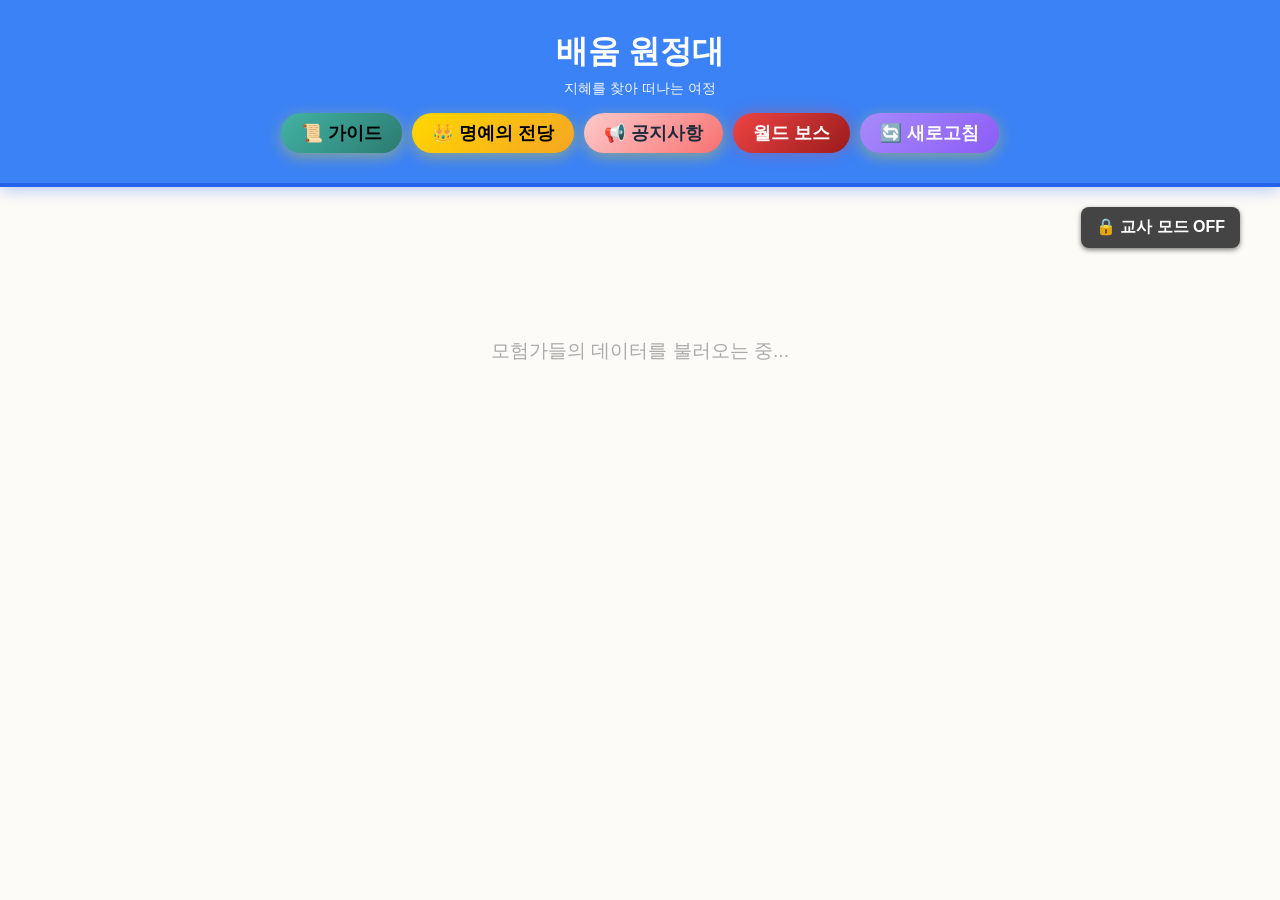
==== index.html @ c6570223 "v.1.8. 가이드, 교사모달 수정" ====
<!DOCTYPE html>
<html>

<head>
  <meta name="viewport" content="width=device-width, initial-scale=1.0, maximum-scale=1.0, user-scalable=no">
  <title>배움 원정대</title>
  <link rel="icon" href="favicon/favicon.ico">
  <link rel="icon" type="image/png" sizes="32x32" href="favicon/favicon-32x32.png">
  <link rel="icon" type="image/png" sizes="16x16" href="favicon/favicon-16x16.png">
  <link rel="apple-touch-icon" sizes="180x180" href="favicon/apple-touch-icon.png">
  <link rel="stylesheet" href="style.css">
</head>

<body>
  <div class="header">
    <h1 style="margin:0;">배움 원정대</h1>
    <p style="font-size: 0.9em; color: #F1F5F9; margin-top: 5px;">지혜를 찾아 떠나는 여정</p>
    <div style="display: flex; justify-content: center; gap: 10px; margin-top: 15px; flex-wrap: wrap;">
      <button class="hof-btn" style="background: linear-gradient(135deg, #42B3A4, #2c7a70); margin-top: 0;" onclick="openGameGuideModal()">📜 가이드</button>
      <button class="hof-btn" style="margin-top: 0;" onclick="openHallOfFame()">👑 명예의 전당</button>
      <button class="hof-btn" style="background: linear-gradient(135deg, #FECACA, #F87171); color: var(--TextMain); margin-top: 0; position: relative;" onclick="openNoticeBoard()">
        📢 공지사항
        <span id="noticeBadge" class="n-badge" style="display:none; border: 1px solid #F87171;">N</span>
      </button>
      <button class="hof-btn" style="background: linear-gradient(135deg, #EF4444, #991B1B); color: white; margin-top: 0; box-shadow: 0 0 15px rgba(239,68,68,0.4);" onclick="openWorldBossModal()">
        월드 보스
      </button>
      <button class="hof-btn" style="background: linear-gradient(135deg, #A78BFA, #8B5CF6); color: white; margin-top: 0;" onclick="manualRefresh()">🔄 새로고침</button>
    </div>
  </div>

  <!-- 월드 보스 학급 공통 현황 배너 (이모지 제거 및 세련된 타이포그래피) -->
  <div id="worldBossBanner" style="max-width: 1200px; margin: 15px auto 5px auto; padding: 0 20px; display: none;">
    <div style="background: linear-gradient(90deg, #181124 0%, #0F172A 100%); border: 1.5px solid #EF4444; border-radius: 12px; padding: 14px 20px; display: flex; justify-content: space-between; align-items: center; cursor: pointer; box-shadow: 0 4px 15px rgba(239, 68, 68, 0.15); transition: 0.2s;" onclick="openWorldBossModal()" onmouseover="this.style.transform='translateY(-2px)'" onmouseout="this.style.transform='none'">
      <div style="text-align: left;">
        <div id="wbBannerTitle" style="color: #F87171; font-weight: bold; font-size: 1.1em; letter-spacing: 0.5px;"></div>
        <div id="wbBannerHpText" style="color: #94A3B8; font-size: 0.85em; margin-top: 2px;"></div>
      </div>
      <div style="width: 40%; max-width: 300px; text-align: right;">
        <div id="wbBannerHpPct" style="color: #FBBF24; font-weight: bold; font-size: 0.9em; margin-bottom: 4px;">0%</div>
        <div style="width: 100%; background: #334155; height: 8px; border-radius: 4px; overflow: hidden;">
          <div id="wbBannerHpFill" style="width: 0%; background: linear-gradient(90deg, #EF4444, #F59E0B); height: 100%; transition: width 0.5s;"></div>
        </div>
      </div>
    </div>
  </div>

  <div
    style="max-width: 1200px; margin: 0 auto; padding: 0 20px; display: flex; justify-content: flex-end; margin-bottom: -10px; gap: 10px;">
    <button id="noticeAdminBtn" onclick="openNoticeAdmin()" style="display:none; background:#3B82F6; color:white; border:none; padding:10px 15px; border-radius:8px; cursor:pointer; font-weight:bold; box-shadow:0 2px 5px rgba(0,0,0,0.5); font-size: 1em; transition: 0.3s; z-index: 10;">
      📢 공지 관리
    </button>
    <button id="questAdminBtn" onclick="openQuestAdmin()" style="display:none; background:#8B5CF6; color:white; border:none; padding:10px 15px; border-radius:8px; cursor:pointer; font-weight:bold; box-shadow:0 2px 5px rgba(0,0,0,0.5); font-size: 1em; transition: 0.3s; z-index: 10;">
      📜 퀘스트 관리
    </button>
    <button id="statAdminBtn" onclick="openClassroomDashboard()" style="display:none; background:#0D9488; color:white; border:none; padding:10px 15px; border-radius:8px; cursor:pointer; font-weight:bold; box-shadow:0 2px 5px rgba(0,0,0,0.5); font-size: 1em; transition: 0.3s; z-index: 10;">
      📊 학급 통계
    </button>
    <button id="exchangeAdminBtn" onclick="openExchangeAdmin()" style="display:none; background:#10B981; color:white; border:none; padding:10px 15px; border-radius:8px; cursor:pointer; font-weight:bold; box-shadow:0 2px 5px rgba(0,0,0,0.5); font-size: 1em; transition: 0.3s; z-index: 10;">
      💱 환전소
    </button>
    <button id="logAdminBtn" onclick="openLogAdmin()" style="display:none; background:#6366F1; color:white; border:none; padding:10px 15px; border-radius:8px; cursor:pointer; font-weight:bold; box-shadow:0 2px 5px rgba(0,0,0,0.5); font-size: 1em; transition: 0.3s; z-index: 10;">
      📜 로그 확인
    </button>
    <button id="mainTeacherBtn" onclick="toggleTeacherMode()" style="background:#444; color:white; border:none; padding:10px 15px; border-radius:8px; cursor:pointer; font-weight:bold; box-shadow:0 2px 5px rgba(0,0,0,0.5); font-size: 1em; transition: 0.3s; z-index: 10;">
      🔒 교사 모드 OFF
    </button>
  </div>

  <div id="hofModal" class="modal" style="z-index: 2500;">
    <div class="modal-content"
      style="max-width: 700px; background: linear-gradient(180deg, #1a1a2e 0%, var(--Bg) 100%); border: 2px solid #FFD700;">
      <span class="close-btn" onclick="document.getElementById('hofModal').style.display='none'">&times;</span>
      <h2 style="color:#FFD700; margin-top:0; font-size:2em; text-shadow: 0 0 15px rgba(255,215,0,0.5);">👑 명예의 전당</h2>
      <p style="color:#aaa;">가장 많은 지혜와 위대한 업적을 달성한 모험가들입니다.</p>
      <div id="hofPodium" class="podium-container">
      </div>
      <button class="btn-main" style="background:#444; margin-top:40px;" onclick="document.getElementById('hofModal').style.display='none'">닫기</button>
    </div>
  </div>

  <div id="loading">모험가들의 데이터를 불러오는 중...</div>
  <div class="grid-container" id="studentGrid"></div>

  <div id="detailModal" class="modal">
    <div class="modal-content">
      <span class="close-btn" onclick="closeModal()">&times;</span>
      <div id="modalBody"></div>
    </div>
  </div>

  <div id="subModal" class="modal" style="display:none; z-index: 2000;">
    <div class="modal-content sub-modal-content" style="max-width: 850px;">
      <span class="close-btn" onclick="closeSubModal()">&times;</span>
      <div id="subModalBody"></div>
    </div>
  </div>

  <div id="battleModal" class="modal" style="display:none; z-index: 3000;">
    <div class="modal-content"
      style="max-width: 850px; padding: 25px; background: #0F172A; border: 2px solid var(--Red); box-shadow: 0 0 20px rgba(225, 29, 72, 0.3);">

      <h2 id="battleTitle" style="color: var(--Red); margin-top: 0;">전투 돌입!</h2>
      <div id="raidStageInfo"
        style="display:none; color: var(--Yellow); font-weight: bold; margin-bottom: 15px; font-size: 1.2em;"></div>

      <div class="battle-arena">

        <div class="battle-side">
          <h3 id="battlePlayerName" style="color: var(--Highlight); margin-bottom: 10px; font-size:1.5em;">플레이어</h3>

          <div id="singlePlayerContainer" style="width: 100%;">
            <div
              style="min-height: 250px; display: flex; align-items: flex-end; justify-content: center; margin-bottom: 15px; position: relative; gap: 10px;">
              
              <!-- 💡 동료 1 미니 아바타 -->
              <div id="merc1BattleBox" style="display:none; flex-direction:column; align-items:center; position:relative; margin-bottom:10px;">
                <img id="merc1BattleImg" src="" style="width: 65px; height: 65px; object-fit: contain; transform: scaleX(-1); filter: drop-shadow(0 0 5px rgba(59, 130, 246, 0.5)); transition: 0.3s;">
                <img id="merc1EffectImg" src="" onerror="this.style.display='none'" style="position: absolute; top: 50%; left: 50%; transform: translate(-50%, -50%); width: 120px; height: 120px; object-fit: contain; pointer-events: none; display: none; z-index: 20;">
              </div>

              <!-- 대표 모험가 본인 아바타 -->
              <div style="position:relative;">
                <img id="battlePlayerImg"
                              src="https://drive.google.com/thumbnail?id=1uoFPxFfpUaxE3eZCbrVU8oEvQLyQTg9b&sz=w200"
                              style="width: 140px; height: 140px; object-fit: contain; filter: drop-shadow(0 0 10px rgba(0, 243, 255, 0.4)); transform: scaleX(-1);">

                <img id="playerEffectImg" src="" onerror="this.style.display='none'" style="position: absolute; top: 50%; left: 50%; transform: translate(-50%, -50%); width: 250px; height: 250px; object-fit: contain; pointer-events: none; display: none; z-index: 20;">
              </div>

              <!-- 💡 동료 2 미니 아바타 -->
              <div id="merc2BattleBox" style="display:none; flex-direction:column; align-items:center; position:relative; margin-bottom:10px;">
                <img id="merc2BattleImg" src="" style="width: 65px; height: 65px; object-fit: contain; transform: scaleX(-1); filter: drop-shadow(0 0 5px rgba(139, 92, 246, 0.5)); transition: 0.3s;">
                <img id="merc2EffectImg" src="" onerror="this.style.display='none'" style="position: absolute; top: 50%; left: 50%; transform: translate(-50%, -50%); width: 120px; height: 120px; object-fit: contain; pointer-events: none; display: none; z-index: 20;">
              </div>

            </div>

            <div id="playerStatusIcons"
              style="display: flex; gap: 5px; justify-content: center; margin-bottom: 5px; min-height: 24px; flex-wrap: wrap;">
            </div>

            <div
              style="width: 100%; background: #222; height: 15px; border-radius: 10px; border: 1px solid #444; overflow: hidden; margin-bottom: 5px;">
              <div id="playerHpBar" style="width: 100%; background: #4dff88; height: 100%; transition: width 0.3s;">
              </div>
            </div>
            <div id="playerHpText" style="font-size: 1.0em; font-weight: bold; color: #F8FAFC; margin-bottom: 10px; text-shadow: 0 1px 3px rgba(0,0,0,0.8);">HP: ? / ?</div>

            <div id="playerBattleSkills" style="display: flex; gap: 10px; justify-content: center; min-height: 54px;">
            </div>
          </div>
          <div id="partyPlayerContainer" class="party-card-container" style="display: none; min-height: 350px;"></div>
        </div>

        <div class="battle-vs">VS</div>

        <div class="battle-side">
          <h3 id="battleMonsterName" style="color: #ffdb4d; margin-bottom: 10px;">몬스터</h3>

          <div
            style="min-height: 250px; display: flex; align-items: flex-end; justify-content: center; margin-bottom: 15px; position: relative;">
            <img id="battleMonsterImg" src=""
                            style="max-width: 100%; object-fit: contain; filter: drop-shadow(0 0 10px rgba(255, 0, 0, 0.5)); transition: width 0.3s, height 0.3s;">

            <img id="monsterEffectImg" src="" onerror="this.style.display='none'" style="position: absolute; top: 50%; left: 50%; transform: translate(-50%, -50%); width: 250px; height: 250px; object-fit: contain; pointer-events: none; display: none; z-index: 20;">
          </div>

          <div id="monsterStatusIcons"
            style="display: flex; gap: 5px; justify-content: center; margin-bottom: 5px; min-height: 24px; flex-wrap: wrap;">
          </div>

          <div
            style="width: 100%; background: #222; height: 15px; border-radius: 10px; border: 1px solid #444; overflow: hidden; margin-bottom: 5px;">
            <div id="monsterHpBar"
              style="width: 100%; background: #ff4d4d; height: 100%; transition: width 0.3s; float: right;">
            </div>
          </div>
          <div id="monsterHpText" style="font-size: 1.0em; font-weight: bold; color: #F8FAFC; margin-bottom: 10px; text-shadow: 0 1px 3px rgba(0,0,0,0.8);">HP: ? / ?</div>

          <div id="monsterBattleSkills"
            style="display: flex; gap: 10px; justify-content: center; min-height: 54px; opacity: 0.5;">
            <div
              style="width:50px; height:50px; border-radius:8px; border:2px dashed #555; display:flex; align-items:center; justify-content:center; font-size:0.8em; color:#555;">
              스킬(예정)</div>
          </div>
        </div>

      </div>

      <div id="battleLog"
        style="height: 180px; background: rgba(0,0,0,0.7); border: 1px solid rgba(255,255,255,0.1); border-radius: 10px; padding: 15px; overflow-y: auto; text-align: left; font-size: 1.15em; color: #ccc; margin-bottom: 20px;">
      </div>

      <div style="display: flex; justify-content: center;">
        <button class="btn-main" style="width: 50%; background: #555;" onclick="fleeBattle()">전투 중단
                    (도망치기)</button>
      </div>

    </div>
  </div>

  <div id="uiPopup"
    style="display:none; position:fixed; z-index:9999; left:0; top:0; width:100%; height:100%; background:rgba(0,0,0,0.85); align-items:center; justify-content:center; backdrop-filter:blur(3px);">
    <div
      style="background:var(--Panel); border:2px solid var(--Highlight); border-radius:15px; padding:30px; width:85%; max-width:350px; text-align:center; box-shadow:0 10px 30px rgba(0,0,0,0.8); animation:cardPop 0.3s ease-out forwards;">
      <h3 id="uiPopupTitle" style="margin-top:0; color:var(--Highlight); font-size:1.4em;">알림</h3>
      <p id="uiPopupMessage" style="font-size:1.1em; margin:25px 0; color:var(--TextMain); line-height:1.5;"></p>
      <div id="uiPopupButtons" style="display:flex; gap:10px; justify-content:center;"></div>
    </div>
  </div>

  <!-- 💡 [신규] 전역 로딩 및 클릭 차단 오버레이 -->
  <div id="globalLoadingOverlay" class="global-loading-overlay" style="display:none;">
    <div class="global-loading-box">
      <div class="global-loading-spinner"></div>
      <div id="globalLoadingText" class="global-loading-text">⏳ 서버와 통신 중입니다...</div>
      <div style="font-size:0.85em; color:#94A3B8; margin-top:8px;">잠시만 기다려주세요 (창을 닫지 마세요)</div>
    </div>
  </div>

  <script src="js_core.js"></script>
  <script src="js_expedition.js"></script>
  <script src="js_shop.js"></script>
  <script src="js_battle.js"></script>
  <script src="js_admin.js"></script>
</body>

</html>
---- style.css ----
/* 넥슨 워헤이븐 폰트 로드 */
@font-face {
font-family: 'NexonWarhaven';
src: url('https://cdn.jsdelivr.net/gh/projectnoonnu/noonfonts_2312-1@1.1/WarhavenR.woff2') format('woff2');
font-weight: 400;
font-display: swap;
}

@font-face {
font-family: 'NexonWarhaven';
src: url('https://cdn.jsdelivr.net/gh/projectnoonnu/noonfonts_2312-1@1.1/WarhavenB.woff2') format('woff2');
font-weight: 700;
font-display: swap;
}

:root {
/* 가호 및 공통 버튼 색상 */
--Red: #EF4444;
--Blue: #3B82F6;
--Green: #10B981;
--Yellow: #F59E0B;
--Purple: #8B5CF6;

/* 테마 1: 학생 대시보드 (빈티지 화이트) */
--BgDashboard: #FDFBF7;
--PanelDashboard: #FFFFFF;

/* 테마 2: 시스템 팝업/모달 (빈티지 화이트) */
--Bg: #FDFBF7;
--Panel: #F7F5F0;

--Highlight: #3B82F6;
--NeonGlow: 0 10px 25px rgba(0, 0, 0, 0.08);

/* 텍스트 색상 (가독성 최적화) */
--TextMain: #1E293B; /* 진하고 따뜻한 흑회색 */
--TextSub: #334155; /* 더 진해진 웜그레이 (가독성 보완) */
--TextPoint: #DC2626;
--TextGold: #D97706;
--TextLock: #64748B;

/* 테두리 및 비활성 */
--BorderColor: #E2E8F0;
--BgLock: #E5E5E5;
--BgEmpty: #EAE8E3;

--BtnShop: #475569;
--BtnBattle: #E64A19;
}

body {
font-family: 'NexonWarhaven', sans-serif;
background: var(--BgDashboard);
color: var(--TextSub);
text-align: center;
margin: 0;
padding-bottom: 50px;
word-break: keep-all;
overflow-wrap: break-word;
}

.header {
padding: 30px 10px;
background: #3B82F6;
color: white;
margin-bottom: 20px;
border-bottom: 4px solid #2563EB;
box-shadow: 0 4px 15px rgba(37, 99, 235, 0.3);
}

.grid-container {
display: grid;
grid-template-columns: repeat(auto-fit, minmax(110px, 1fr));
gap: 12px;
padding: 20px;
max-width: 1200px;
margin: 0 auto;
}

.student-btn {
padding: 15px;
background: var(--PanelDashboard);
border: 2px solid var(--BorderColor);
border-radius: 15px;
cursor: pointer;
color: var(--TextMain);
font-weight: bold;
font-size: 1.5em;
height: 125px; /* 💡 min-height를 height로 변경하여 박스 크기 완전 고정 */
box-sizing: border-box; /* 💡 패딩이 높이에 영향을 주지 않도록 설정 */
display: flex;
flex-direction: column;
justify-content: center;
align-items: center;
transition: 0.3s;
box-shadow: 0 4px 6px rgba(0, 0, 0, 0.05);
overflow: hidden; /* 💡 글자가 튀어나가는 현상 방지 */
}

/* 가호별 틴트: 배경/테두리 구분, 글씨는 진한 흑회색(TextMain) 고정 */
.btn-Red { background: rgba(239, 68, 68, 0.05); border-color: rgba(239, 68, 68, 0.6); color: var(--TextMain) !important;
}
.btn-Blue { background: rgba(59, 130, 246, 0.05); border-color: rgba(59, 130, 246, 0.6); color: var(--TextMain)
!important; }
.btn-Green { background: rgba(16, 185, 129, 0.05); border-color: rgba(16, 185, 129, 0.6); color: var(--TextMain)
!important; }
.btn-Yellow { background: rgba(245, 158, 11, 0.05); border-color: rgba(245, 158, 11, 0.6); color: var(--TextMain)
!important; }
.btn-Purple { background: rgba(139, 92, 246, 0.05); border-color: rgba(139, 92, 246, 0.6); color: var(--TextMain)
!important; }

.student-btn:hover {
transform: translateY(-5px);
box-shadow: 0 10px 15px rgba(0, 0, 0, 0.1);
filter: brightness(0.95);
}

.student-btn.selected-for-raid {
border-color: #F59E0B;
background: #FEF3C7;
color: #B45309 !important;
box-shadow: 0 0 15px rgba(245, 158, 11, 0.4);
transform: scale(1.05);
}

.raid-hp-bar-bg {
width: 100%;
background: #E2E8F0;
height: 10px;
border-radius: 5px;
border: 1px solid #CBD5E1;
overflow: hidden;
margin-top: 5px;
}

.raid-hp-bar-fill {
background: #34D399;
height: 100%;
transition: width 0.3s;
}

.modal {
display: none;
position: fixed;
z-index: 100;
left: 0;
top: 0;
width: 100%;
height: 100%;
background: rgba(15, 23, 42, 0.6);
align-items: center;
justify-content: center;
backdrop-filter: blur(5px);
}

.modal-content {
background: var(--BgDashboard);
margin: 0;
padding: 25px;
width: 90%;
max-width: 900px;
height: 85vh; /* 💡 높이 완전 고정 */
min-height: 580px;
max-height: 85vh;
overflow-y: auto;
border-radius: 25px;
border: none;
box-shadow: 0 20px 40px rgba(0, 0, 0, 0.2);
position: relative;
box-sizing: border-box;
display: flex;
flex-direction: column;
}

.sub-modal-content {
background: var(--Bg); /* 시스템 팝업은 빈티지 화이트 유지 */
width: 90%;
max-width: 850px;
height: 85vh; /* 💡 서브 모달 높이 들쑥날쑥 방지 완전 고정 */
min-height: 580px;
max-height: 85vh;
box-sizing: border-box;
display: flex;
flex-direction: column;
}

.close-btn {
position: absolute;
right: 15px;
top: 15px;
width: 36px;
height: 36px;
background: var(--BgLock);
border-radius: 50%;
display: flex;
align-items: center;
justify-content: center;
font-size: 24px;
cursor: pointer;
color: var(--TextLock);
transition: 0.2s;
z-index: 20;
}

.close-btn:hover {
color: var(--Red);
}

.db-grid {
display: grid;
grid-template-columns: repeat(3, 1fr);
gap: 15px;
margin-top: 40px;
text-align: left;
}

@media (max-width: 768px) {
html { font-size: 15px; }
.modal-content { padding: 15px; width: 95%; height: 90vh; min-height: auto; max-height: 90vh; }
.sub-modal-content { width: 95%; height: 90vh; min-height: auto; max-height: 90vh; }
.db-grid { grid-template-columns: 1fr; gap: 12px; }
.stat-row { white-space: normal; word-break: keep-all; line-height: 1.4; }
#battlePlayerImg { width: 100px !important; height: 100px !important; }
#battleMonsterImg { max-width: 120px !important; max-height: 120px !important; }
.equip-tab { padding: 10px 5px; font-size: 1em; }
.student-btn { min-height: 80px; font-size: 1.3em; padding: 15px 10px; }
}

@media (max-width: 480px) {
html { font-size: 14px; }
.skill-card { width: 45%; padding: 10px; box-sizing: border-box; }
.skill-cards-container { gap: 5%; }
.btn-main { white-space: normal; line-height: 1.3; font-size: 1.1em; }
#battleTitle { font-size: 1.3em; }
}

.db-section {
background: var(--PanelDashboard);
padding: 15px;
border-radius: 15px;
border: 1px solid var(--BorderColor);
display: flex;
flex-direction: column;
height: 100%;
box-sizing: border-box;
transition: 0.3s;
}

.db-section:hover {
box-shadow: 0 4px 12px rgba(0, 0, 0, 0.05);
border-color: var(--Highlight);
}

.stat-row {
display: flex;
justify-content: space-between;
align-items: center;
margin-bottom: 8px;
font-size: 0.95em;
white-space: nowrap;
border-bottom: 1px dashed var(--BorderColor);
padding-bottom: 6px;
color: var(--TextSub);
}

.blessing-select-btn {
width: 100%;
margin: 10px 0;
padding: 18px;
font-size: 1.1em;
border-radius: 12px;
border: none;
cursor: pointer;
font-weight: bold;
}

.small-btn {
background: var(--BtnShop);
color: white;
border: none;
border-radius: 5px;
padding: 4px 8px;
font-size: 0.8em;
cursor: pointer;
font-weight: bold;
}

.small-btn:hover {
filter: brightness(0.8);
}

.slot-row {
display: flex;
justify-content: space-between;
align-items: center;
margin-bottom: 10px;
font-size: 0.95em;
background: var(--BgDashboard);
padding: 10px;
border-radius: 8px;
border: 1px solid var(--BorderColor);
box-shadow: 0 2px 4px rgba(0,0,0,0.02);
}

.icon-box {
width: 24px;
height: 24px;
background: var(--BgEmpty);
border: 1px solid var(--BorderColor);
border-radius: 4px;
display: inline-block;
vertical-align: middle;
margin-right: 8px;
}

.stat-adjust-btn {
width: 30px;
height: 30px;
background: var(--BtnShop);
color: white;
border: none;
border-radius: 5px;
font-size: 1.2em;
font-weight: bold;
cursor: pointer;
}

.equip-tab {
flex: 1;
padding: 10px;
background: var(--BgLock);
color: var(--TextSub);
border: 1px solid var(--BorderColor);
cursor: pointer;
font-weight: bold;
transition: 0.2s;
}

.equip-tab.active {
background: var(--Highlight);
color: #FFFFFF;
border-color: var(--Highlight);
}

.equip-tab:first-child {
border-radius: 10px 0 0 10px;
}

.equip-tab:last-child {
border-radius: 0 10px 10px 0;
}

/* 애니메이션 및 대장간 UI */
.forge-area {
position: relative;
width: 150px;
height: 150px;
margin: 20px auto;
display: flex;
align-items: flex-end;
justify-content: center;
}

.anvil-icon {
font-size: 80px;
z-index: 1;
}

.hammer-icon {
font-size: 60px;
position: absolute;
top: -10px;
right: 0px;
transform-origin: bottom right;
z-index: 2;
}

@keyframes hammering {
0% {
transform: rotate(0deg) translateY(0);
}

30% {
transform: rotate(-45deg) translateY(-20px);
}

100% {
transform: rotate(15deg) translateY(10px);
}
}

.anim-hit {
animation: hammering 0.25s ease-in-out 3;
}

@keyframes successGlow {
0% {
text-shadow: 0 0 10px rgba(217, 119, 6, 0.4);
transform: scale(1);
}

50% {
text-shadow: 0 0 20px rgba(217, 119, 6, 0.6);
transform: scale(1.2);
}

100% {
text-shadow: 0 0 10px rgba(217, 119, 6, 0.4);
transform: scale(1);
}
}

.anim-success {
animation: successGlow 1s forwards;
color: #D97706;
/* 💡 흰 배경에 잘 보이는 어두운 황금/주황색 */
}

@keyframes failShake {

0%,
100% {
transform: translateX(0);
}

20%,
60% {
transform: translateX(-10px);
}

40%,
80% {
transform: translateX(10px);
}
}

.anim-fail {
animation: failShake 0.4s forwards;
color: #ff4d4d;
filter: grayscale(100%);
}

/* 💡 신규 추가: 대장간 배경 깜빡임 및 파티클 효과 */
@keyframes forgeFlashSuccess {
0% {
background-color: #FFFFFF;
}

15% {
background-color: #FEF08A;
}

/* 황금빛 플래시 */
100% {
background-color: #FFFFFF;
}
}

@keyframes forgeFlashFail {
0% {
background-color: #FFFFFF;
}

15% {
background-color: #FECACA;
}

/* 핏빛 플래시 */
100% {
background-color: #FFFFFF;
}
}

.forge-flash-success {
animation: forgeFlashSuccess 0.8s ease-out;
}

.forge-flash-fail {
animation: forgeFlashFail 0.8s ease-out;
}

.forge-particle {
position: absolute;
border-radius: 50%;
pointer-events: none;
z-index: 5;
}

/* 팝업 UI 공통 */
#loading {
margin-top: 100px;
font-size: 1.2em;
color: #aaa;
}

.num-input {
width: 120px;
padding: 10px;
font-size: 1.5em;
text-align: center;
border-radius: 10px;
border: none;
outline: none;
background: #111;
color: white;
font-weight: bold;
}

/* 스킬 UI 특화 */
.skill-cards-container {
display: flex;
justify-content: center;
gap: 10px;
margin: 20px 0;
flex-wrap: wrap;
}

.skill-card {
background: #333;
border: 2px solid #555;
border-radius: 10px;
padding: 15px;
width: 120px;
cursor: pointer;
transition: 0.2s;
}

.skill-card:hover {
border-color: var(--Highlight);
transform: scale(1.05);
}

.skill-icon {
font-size: 40px;
margin-bottom: 10px;
}

.skill-name {
font-weight: bold;
font-size: 1em;
margin-bottom: 5px;
color: var(--Highlight);
}

.skill-desc {
font-size: 0.75em;
color: #ccc;
}

.skill-list-item {
display: flex;
align-items: center;
background: #222;
border: 1px solid #444;
padding: 10px;
margin-bottom: 10px;
border-radius: 10px;
cursor: pointer;
text-align: left;
}

.skill-list-item:hover {
border-color: var(--Highlight);
background: #333;
}

.btn-main {
padding: 15px;
border-radius: 10px;
border: none;
background: #4d94ff;
color: white;
font-weight: bold;
font-size: 1.1em;
cursor: pointer;
width: 100%;
margin-top: 10px;
}

.btn-reroll {
background: #ff9900;
}

/* --- 신규 스킬 뽑기 애니메이션 --- */
@keyframes bookShake {
0% {
transform: rotate(0deg) scale(1);
filter: drop-shadow(0 0 10px gold);
}

25% {
transform: rotate(-5deg) scale(1.1);
filter: drop-shadow(0 0 20px gold);
}

50% {
transform: rotate(5deg) scale(1.1);
filter: drop-shadow(0 0 40px white);
}

75% {
transform: rotate(-5deg) scale(1.1);
filter: drop-shadow(0 0 20px gold);
}

100% {
transform: rotate(0deg) scale(1);
filter: drop-shadow(0 0 10px gold);
}
}

.anim-book {
animation: bookShake 0.3s infinite;
}

@keyframes cardPop {
0% {
opacity: 0;
transform: scale(0.5) translateY(20px);
}

100% {
opacity: 1;
transform: scale(1) translateY(0);
}
}

.anim-card {
opacity: 0;
animation: cardPop 0.5s forwards ease-out;
}

.skill-icon-img {
width: 45px;
height: 45px;
object-fit: contain;
margin-bottom: 10px;
border-radius: 8px;
}

/* --- 유물 시스템 전용 스타일 --- */
@keyframes potShake {
0% {
transform: translate(0, 0) rotate(0);
}

20% {
transform: translate(-5px, 0) rotate(-5deg);
}

40% {
transform: translate(5px, 0) rotate(5deg);
}

60% {
transform: translate(-5px, 0) rotate(-5deg);
}

80% {
transform: translate(5px, 0) rotate(5deg);
}

100% {
transform: translate(0, 0) rotate(0);
}
}

.anim-pot {
font-size: 80px;
display: inline-block;
animation: potShake 0.4s infinite;
}

@keyframes relicPop {
0% {
transform: scale(0) translateY(50px);
opacity: 0;
}

60% {
transform: scale(1.2) translateY(-10px);
opacity: 1;
}

100% {
transform: scale(1) translateY(0);
}
}

.relic-pop {
width: 100px;
height: 100px;
image-rendering: pixelated;
/* 도트 아이콘을 선명하게 확대 */
animation: relicPop 0.6s cubic-bezier(0.175, 0.885, 0.32, 1.275) forwards;
}

.relic-card {
background: #FEF3C7;
border: 2px solid var(--Yellow);
border-radius: 15px;
padding: 20px;
margin-top: 15px;
box-shadow: 0 4px 6px rgba(0, 0, 0, 0.05);
color: var(--TextMain);
}

/* --- 수집 도감 전용 스타일 --- */
.encyc-grid {
display: grid;
grid-template-columns: repeat(auto-fill, minmax(80px, 1fr));
gap: 10px;
margin-top: 10px;
}

.encyc-item {
background: #FFFFFF;
border: 1px solid var(--BorderColor);
border-radius: 10px;
padding: 10px 5px;
text-align: center;
transition: 0.2s;
box-shadow: 0 2px 4px rgba(0, 0, 0, 0.05);
}

.encyc-item:hover {
transform: scale(1.05);
border-color: var(--Highlight);
}

.encyc-icon {
width: 45px;
height: 45px;
object-fit: contain;
margin-bottom: 5px;
}

.encyc-name {
font-size: 0.75em;
font-weight: bold;
word-break: keep-all;
color: var(--TextMain);
}

/* 사냥터 스테이지 컨테이너 (너비 확장 및 스크롤 고정) */
.stage-container {
display: grid;
grid-template-columns: repeat(auto-fill, minmax(145px, 1fr));
gap: 15px;
margin-top: 15px;
max-height: 60vh;
overflow-y: scroll;
padding-right: 10px;
}

/* 🎮 온라인 게임 스타일 커스텀 스크롤바 */
.stage-container::-webkit-scrollbar {
width: 14px;
}

.stage-container::-webkit-scrollbar-track {
background: #F1F5F9;
border-radius: 8px;
border: 1px solid var(--BorderColor);
}

.stage-container::-webkit-scrollbar-thumb {
background: linear-gradient(180deg, var(--Red), #BE123C);
border-radius: 8px;
border: 2px solid #F1F5F9;
}

.stage-container::-webkit-scrollbar-thumb:hover {
background: #BE123C;
}

/* 개별 몬스터 카드 (다크 테마) */
.monster-card {
background: #1E293B;
border: 2px solid #334155;
border-radius: 10px;
padding: 10px;
text-align: center;
transition: transform 0.2s, border-color 0.2s;
box-shadow: 0 4px 6px rgba(0, 0, 0, 0.3);
color: white;
}

.monster-card:hover {
transform: translateY(-5px);
border-color: var(--Red);
box-shadow: 0 10px 15px rgba(225, 29, 72, 0.4);
}

.stars {
color: #ffd700;
font-size: 0.9em;
margin-bottom: 5px;
letter-spacing: 2px;
}

/* --- 여기서부터 신규 추가: 전투 애니메이션 --- */

/* 💡 플레이어가 오른쪽으로 돌진 (거울 모드 반전 유지 - 완벽 수정!) */
/* CSS 애니메이션의 시작(0%)과 끝(100%)을 기본 상태인 scaleX(-1)로 단단히 고정 */
@keyframes attackP2M {
0% {
transform: translateX(0) scaleX(-1);
}

50% {
transform: translateX(50px) scale(-1.1, 1.1);
}

100% {
transform: translateX(0) scaleX(-1);
}
}

/* 몬스터가 왼쪽(플레이어)으로 돌진 */
@keyframes attackM2P {
0% {
transform: translateX(0);
}

50% {
transform: translateX(-50px) scale(1.1);
}

100% {
transform: translateX(0);
}
}

/* 피격 시 흔들림 (몬스터용) */
@keyframes damageShake {
0% {
transform: translateX(0);
filter: drop-shadow(0 0 10px rgba(255, 0, 0, 0.5));
}

20% {
transform: translateX(-15px);
filter: brightness(2) drop-shadow(0 0 20px red);
}

40% {
transform: translateX(15px);
}

60% {
transform: translateX(-15px);
}

80% {
transform: translateX(15px);
}

100% {
transform: translateX(0);
filter: drop-shadow(0 0 10px rgba(255, 0, 0, 0.5));
}
}

/* 💡 피격 시 흔들림 (플레이어용 - 거울 모드 반전 유지) */
@keyframes damageShakeP {
0% {
transform: translateX(0) scaleX(-1);
filter: drop-shadow(0 0 10px rgba(255, 0, 0, 0.5));
}

20% {
transform: translateX(-15px) scaleX(-1);
filter: brightness(2) drop-shadow(0 0 20px red);
}

40% {
transform: translateX(15px) scaleX(-1);
}

60% {
transform: translateX(-15px) scaleX(-1);
}

80% {
transform: translateX(15px) scaleX(-1);
}

100% {
transform: translateX(0) scaleX(-1);
filter: drop-shadow(0 0 10px rgba(255, 0, 0, 0.5));
}
}

.anim-attack-p {
animation: attackP2M 0.3s ease-in-out;
}

.anim-attack-m {
animation: attackM2P 0.3s ease-in-out;
}

.anim-damage {
animation: damageShake 0.4s ease-in-out;
}

.anim-damage-p {
animation: damageShakeP 0.4s ease-in-out;
}

/* 💡 레이드 파티원 UI 전체 애니메이션 (좌우 반전 없음) */
@keyframes raidPartyAttack {
0% {
transform: translateX(0);
}

50% {
transform: translateX(30px) scale(1.02);
}

100% {
transform: translateX(0);
}
}

.anim-raid-attack {
animation: raidPartyAttack 0.3s ease-in-out;
}

/* 몬스터 스킬 전용 아이콘 스타일 (핏빛 점멸 필터) */
.monster-skill-icon {
width: 100%;
height: 100%;
border-radius: 8px;
border: 2px solid #ff4d4d;
/* 붉은색 테두리 */
box-shadow: 0 0 10px rgba(255, 0, 0, 0.5);
/* 붉은빛 그림자 */
object-fit: contain;
background: #111;
padding: 2px;
box-sizing: border-box;

/* 💡 흑백 전환(grayscale) 후, 세피아 톤 적용(sepia), 붉은색 영역으로 색상 회전(hue-rotate), 채도 극대화(saturate) */
filter: grayscale(100%) sepia(100%) hue-rotate(320deg) saturate(500%) contrast(1.2);
}

/* 💡 실사 이미지를 도트풍으로 강제 변환하는 클래스 */
/* 몬스터 픽셀화 */
.pixelated-monster {
image-rendering: pixelated;
filter: contrast(1.1) saturate(1.2);
}

/* 👑 명예의 전당 전용 스타일 */
.hof-btn {
background: linear-gradient(135deg, #FFD700, #F5A623);
color: #000;
border: none;
padding: 8px 20px;
border-radius: 20px;
font-size: 1.1em;
font-weight: bold;
cursor: pointer;
box-shadow: 0 4px 15px rgba(255, 215, 0, 0.4);
transition: 0.3s;
margin-top: 15px;
}

.hof-btn:hover {
transform: translateY(-3px);
filter: brightness(1.1);
box-shadow: 0 6px 20px rgba(255, 215, 0, 0.6);
}

.podium-container {
display: flex;
justify-content: center;
align-items: flex-end;
gap: 15px;
margin-top: 100px;
/* 아바타가 위로 튀어나오므로 상단 여백 크게 확보 */
min-height: 220px;
}

.podium-rank {
background: rgba(0, 0, 0, 0.6);
border-radius: 15px 15px 0 0;
display: flex;
flex-direction: column;
align-items: center;
padding: 10px;
position: relative;
border-top: 4px solid;
width: 30%;
max-width: 140px;
}

.podium-1 {
height: 180px;
border-color: #FFD700;
z-index: 3;
box-shadow: 0 -10px 30px rgba(255, 215, 0, 0.3);
background: linear-gradient(180deg, rgba(255, 215, 0, 0.2) 0%, rgba(0, 0, 0, 0.6) 100%);
}

.podium-2 {
height: 130px;
border-color: #C0C0C0;
z-index: 2;
box-shadow: 0 -10px 20px rgba(192, 192, 192, 0.2);
}

.podium-3 {
height: 100px;
border-color: #CD7F32;
z-index: 1;
box-shadow: 0 -10px 20px rgba(205, 127, 50, 0.2);
}

.podium-avatar {
position: absolute;
top: -95px;
width: 100px;
height: 100px;
object-fit: contain;
filter: drop-shadow(0 0 10px rgba(255, 255, 255, 0.3));
transform: scaleX(-1);
}

.podium-1 .podium-avatar {
top: -115px;
width: 120px;
height: 120px;
filter: drop-shadow(0 0 20px rgba(255, 215, 0, 0.6));
}

.battle-arena {
display: flex;
justify-content: space-between;
align-items: flex-end;
margin-bottom: 20px;
padding: 20px;
background: rgba(0, 0, 0, 0.5);
border-radius: 15px;
border: 1px solid rgba(255, 255, 255, 0.05);
}

.battle-side {
width: 45%;
text-align: center;
display: flex;
flex-direction: column;
align-items: center;
}

.battle-vs {
font-size: 35px;
font-weight: bold;
color: #ff4d4d;
align-self: center;
text-shadow: 0 0 10px rgba(255, 0, 0, 0.5);
}

.party-card-container {
display: flex;
flex-wrap: wrap;
justify-content: center;
gap: 15px;
width: 100%;
}

.party-member-card {
background: #111;
border: 2px solid #333;
border-radius: 10px;
padding: 15px 10px;
transition: 0.3s;
display: flex;
flex-direction: column;
align-items: center;
box-sizing: border-box;
width: 46%;
max-width: 160px;
}

@media (max-width: 768px) {
.battle-arena {
flex-direction: column-reverse;
align-items: center;
gap: 30px;
}

.battle-side {
width: 100%;
}

.party-member-card {
width: 100%;
max-width: none;
}
}

/* 💡 신규: 공지사항 알림 N 뱃지 스타일 */
.n-badge {
position: absolute;
top: -8px;
right: -8px;
background-color: #EF4444;
color: white;
font-size: 0.75em;
font-weight: bold;
padding: 3px 7px;
border-radius: 50%;
box-shadow: 0 2px 5px rgba(239, 68, 68, 0.5);
z-index: 10;
animation: cardPop 0.3s ease-out;
}

/* 💡 신규: 대시보드 탭 UI 스타일 */
.dash-tab {
flex: 1;
padding: 12px 5px;
background: var(--BgDashboard);
color: var(--TextSub);
text-align: center;
cursor: pointer;
font-weight: bold;
font-size: 0.95em;
border-bottom: 3px solid transparent;
transition: 0.2s;
white-space: nowrap;
position: relative;
}
.dash-tab.active {
color: var(--Highlight);
border-bottom: 3px solid var(--Highlight);
background: #FFFFFF;
}
.dash-tab:hover {
background: #FFFFFF;
color: var(--Highlight);
}
.dash-layout {
display: flex;
gap: 15px;
text-align: left;
}
@media (max-width: 768px) {
.dash-layout { flex-direction: column; }
.dash-tab { font-size: 0.85em; padding: 10px 2px; }
}

/* 💡 신규 추가: 스킬 픽셀화 및 가호별 테두리 */
.skill-icon-pixel {
width: 24px;
height: 24px;
image-rendering: pixelated;
border-radius: 4px;
object-fit: contain;
background-color: #222;
padding: 2px;
vertical-align: middle;
}

.blessing-Red { border: 2px solid var(--Red); box-shadow: 0 0 8px rgba(239, 68, 68, 0.6); }
.blessing-Blue { border: 2px solid var(--Blue); box-shadow: 0 0 8px rgba(59, 130, 246, 0.6); }
.blessing-Green { border: 2px solid var(--Green); box-shadow: 0 0 8px rgba(16, 185, 129, 0.6); }
.blessing-Yellow { border: 2px solid var(--Yellow); box-shadow: 0 0 8px rgba(245, 158, 11, 0.6); }
.blessing-Purple { border: 2px solid var(--Purple); box-shadow: 0 0 8px rgba(139, 92, 246, 0.6); }
.blessing-None { border: 2px solid #555; }

/* 👑 명예의 전당 탭 스타일 */
.hof-tab {
flex: 1;
padding: 12px 5px;
background: rgba(0, 0, 0, 0.4);
color: #aaa;
text-align: center;
cursor: pointer;
font-weight: bold;
font-size: 1.1em;
border-bottom: 3px solid transparent;
transition: 0.2s;
}
.hof-tab.active {
color: #FFD700;
border-bottom: 3px solid #FFD700;
background: rgba(255, 215, 0, 0.1);
}

/* 💡 [신규] 전역 로딩 오버레이 스타일 (모든 팝업/모달보다 위에 고정) */
.global-loading-overlay {
position: fixed;
top: 0;
left: 0;
width: 100vw;
height: 100vh;
background: rgba(15, 23, 42, 0.75); /* 회색 반투명 다크 배경 */
backdrop-filter: blur(4px); /* 배경 흐림 처리 */
z-index: 99999; /* 모든 모달과 팝업보다 최상단 배치 */
display: flex;
align-items: center;
justify-content: center;
pointer-events: all; /* 모든 하위 클릭 이벤트 차단 */
}

.global-loading-box {
background: #0F172A;
border: 2px solid #3B82F6;
border-radius: 20px;
padding: 30px 40px;
text-align: center;
box-shadow: 0 10px 30px rgba(0, 0, 0, 0.5);
display: flex;
flex-direction: column;
align-items: center;
animation: cardPop 0.3s ease-out forwards;
}

.global-loading-spinner {
width: 45px;
height: 45px;
border: 4px solid rgba(59, 130, 246, 0.2);
border-top: 4px solid #3B82F6;
border-radius: 50%;
animation: globalSpin 1s linear infinite;
margin-bottom: 15px;
}

.global-loading-text {
color: #F8FAFC;
font-size: 1.25em;
font-weight: bold;
}

@keyframes globalSpin {
0% { transform: rotate(0deg); }
100% { transform: rotate(360deg); }
}
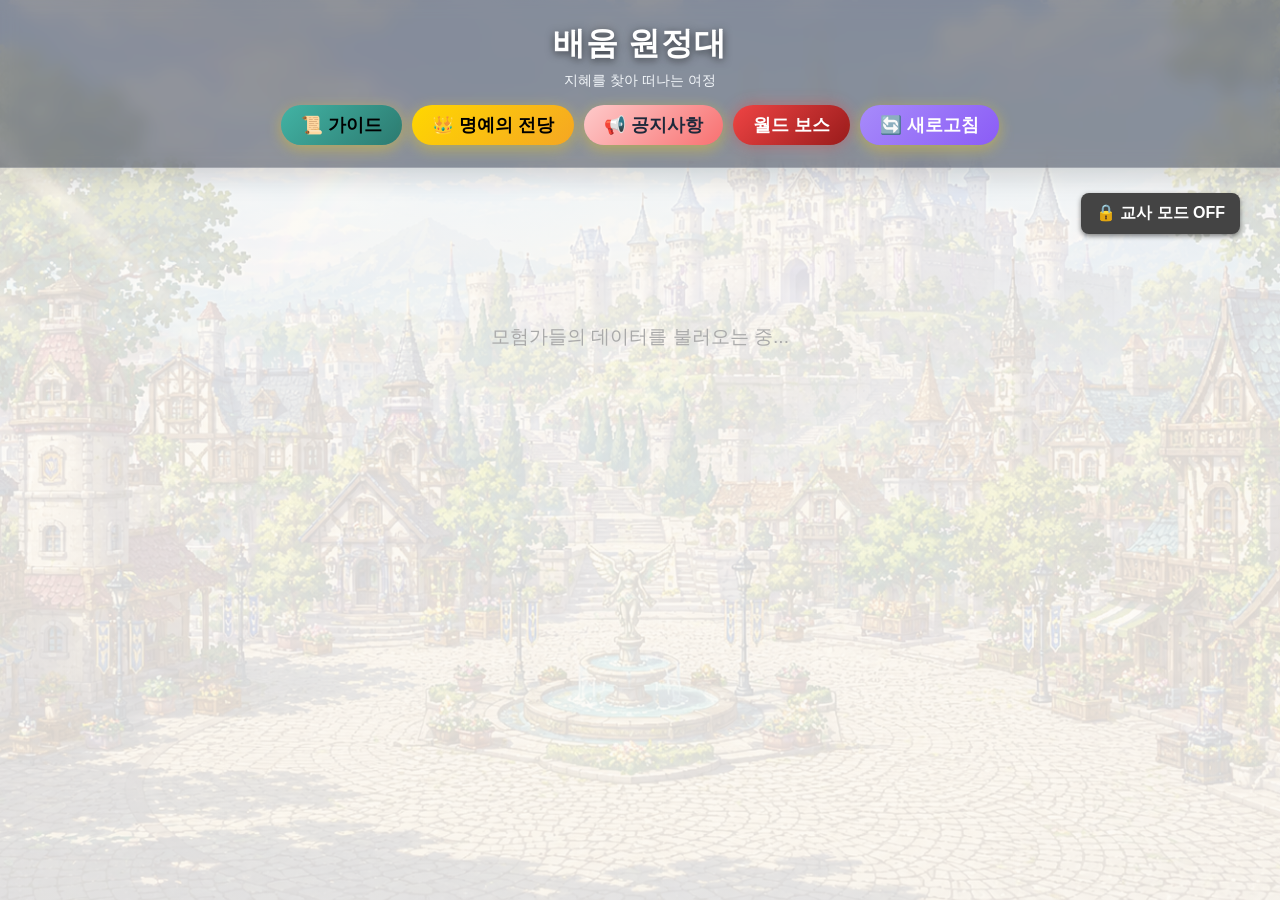
==== commit 8d8ed8ea: "v.2.0. 가호를 직업시스템으로, 4분기 시작 준비" ====
--- a/index.html
+++ b/index.html
@@ -119,9 +119,17 @@
                 <img id="merc1EffectImg" src="" onerror="this.style.display='none'" style="position: absolute; top: 50%; left: 50%; transform: translate(-50%, -50%); width: 120px; height: 120px; object-fit: contain; pointer-events: none; display: none; z-index: 20;">
               </div>
 
-              <!-- 대표 모험가 본인 아바타 -->
-              <div style="position:relative;">
-                <img id="battlePlayerImg"
+              <!-- 대표 모험가: 오라 뒤 / 캐릭터 중간 / 스킬 효과 앞 -->
+              <div class="aura-avatar" style="width:140px; height:140px;">
+                <img
+                  id="battlePlayerAura"
+                  class="avatar-aura"
+                  alt=""
+                  aria-hidden="true"
+                  onerror="this.style.display='none'"
+                  style="display:none;">
+
+                <img id="battlePlayerImg" class="avatar-skin"
                               src="https://drive.google.com/thumbnail?id=1uoFPxFfpUaxE3eZCbrVU8oEvQLyQTg9b&sz=w200"
                               style="width: 140px; height: 140px; object-fit: contain; filter: drop-shadow(0 0 10px rgba(0, 243, 255, 0.4)); transform: scaleX(-1);">
 
--- a/style.css
+++ b/style.css
@@ -1,16 +1,65 @@
-/* 넥슨 워헤이븐 폰트 로드 */
+/* 💡 1. 타이틀 전용 폰트: 넥슨 던파 연단된 칼날(DnfTemperedBlade) 로드 */
 @font-face {
-font-family: 'NexonWarhaven';
-src: url('https://cdn.jsdelivr.net/gh/projectnoonnu/noonfonts_2312-1@1.1/WarhavenR.woff2') format('woff2');
-font-weight: 400;
+font-family: 'DnfTemperedBlade';
+src: url('https://cdn.df.nexon.com/img/common/font/DNFForgedBlade-Light.otf') format('opentype');
+font-weight: 300;
 font-display: swap;
 }
 
 @font-face {
-font-family: 'NexonWarhaven';
-src: url('https://cdn.jsdelivr.net/gh/projectnoonnu/noonfonts_2312-1@1.1/WarhavenB.woff2') format('woff2');
+font-family: 'DnfTemperedBlade';
+src: url('https://cdn.df.nexon.com/img/common/font/DNFForgedBlade-Medium.otf') format('opentype');
+font-weight: 500;
+font-display: swap;
+}
+
+@font-face {
+font-family: 'DnfTemperedBlade';
+src: url('https://cdn.df.nexon.com/img/common/font/DNFForgedBlade-Bold.otf') format('opentype');
 font-weight: 700;
 font-display: swap;
+}
+
+/* 💡 2. 본문 및 UI 가독성 전용 폰트: 나눔스퀘어 네오 로드 (공식 정품 CDN) */
+@font-face {
+    font-family: 'NanumSquareNeo';
+    src: url('https://hangeul.pstatic.net/hangeul_static/webfont/NanumSquareNeo/NanumSquareNeoTTF-bRg.woff2') format('woff2');
+    font-weight: 400;
+    font-display: swap;
+}
+
+@font-face {
+    font-family: 'NanumSquareNeo';
+    src: url('https://hangeul.pstatic.net/hangeul_static/webfont/NanumSquareNeo/NanumSquareNeoTTF-cBd.woff2') format('woff2');
+    font-weight: 700;
+    font-display: swap;
+}
+
+@font-face {
+    font-family: 'NanumSquareNeo';
+    src: url('https://hangeul.pstatic.net/hangeul_static/webfont/NanumSquareNeo/NanumSquareNeoTTF-dEb.woff2') format('woff2');
+    font-weight: 800;
+    font-display: swap;
+}
+
+/* 기존 코드 호환용 굵은 폰트 별칭 */
+@font-face {
+    font-family: 'NanumSquareNeoBold';
+    src: url('https://hangeul.pstatic.net/hangeul_static/webfont/NanumSquareNeo/NanumSquareNeoTTF-cBd.woff2') format('woff2');
+    font-weight: 700;
+    font-display: swap;
+}
+
+/* 💡 3. 기본 전체 본문, 버튼, 입력창, 학생 카드는 나눔스퀘어 네오 유지 */
+*, body, button, input, select, textarea, .stat-row, .student-btn {
+    font-family: 'NanumSquareNeo', 'NanumSquareNeoBold', sans-serif;
+}
+
+/* 💡 4. 대형 타이틀, 모달 대제목, 전투 돌입 타이틀에 연단된 칼날 굵게 적용 */
+h1, h2, #battleTitle, #uiPopupTitle, .battle-vs, #wbBannerTitle {
+font-family: 'DnfTemperedBlade', 'NanumSquareNeoBold', sans-serif !important;
+font-weight: 700 !important;
+letter-spacing: 0.5px;
 }
 
 :root {
@@ -49,8 +98,16 @@
 }
 
 body {
-font-family: 'NexonWarhaven', sans-serif;
-background: var(--BgDashboard);
+font-family: 'NanumSquareNeoBold', 'NanumSquareNeo', sans-serif;
+background-color: #FDFBF7;
+/* 💡 라그나로크풍 광장 대성채 배경 + 화이트 틴트 오버레이 */
+background-image: 
+    linear-gradient(rgba(253, 251, 247, 0.82), rgba(253, 251, 247, 0.82)),
+    url('images/background.png');
+background-size: cover;
+background-position: center bottom;
+background-attachment: fixed;
+background-repeat: no-repeat;
 color: var(--TextSub);
 text-align: center;
 margin: 0;
@@ -59,13 +116,21 @@
 overflow-wrap: break-word;
 }
 
+/* 💡 배경과 자연스럽게 녹아드는 반투명 글래스모피즘 헤더 */
 .header {
-padding: 30px 10px;
-background: #3B82F6;
+padding: 22px 10px;
+background: rgba(15, 23, 42, 0.45); /* 은은한 반투명 다크네이비 */
+backdrop-filter: blur(8px); /* 뒷배경을 부드럽게 흐림 처리 */
+-webkit-backdrop-filter: blur(8px);
 color: white;
-margin-bottom: 20px;
-border-bottom: 4px solid #2563EB;
-box-shadow: 0 4px 15px rgba(37, 99, 235, 0.3);
+margin-bottom: 25px;
+border-bottom: 1.5px solid rgba(255, 255, 255, 0.2);
+box-shadow: 0 8px 25px rgba(0, 0, 0, 0.15);
+}
+
+.header h1 {
+text-shadow: 0 2px 8px rgba(0, 0, 0, 0.6);
+letter-spacing: 1px;
 }
 
 .grid-container {
@@ -77,42 +142,55 @@
 margin: 0 auto;
 }
 
+/* 💡 32비트 레트로 RPG 스타일의 불투명 카드 버튼 */
 .student-btn {
-padding: 15px;
-background: var(--PanelDashboard);
-border: 2px solid var(--BorderColor);
-border-radius: 15px;
+padding: 12px 10px;
+background: #FFFFFF !important; /* 완전 불투명 화이트로 가독성 100% 확보 */
+border: 2.5px solid var(--BorderColor);
+border-radius: 12px;
 cursor: pointer;
 color: var(--TextMain);
 font-weight: bold;
-font-size: 1.5em;
-height: 125px; /* 💡 min-height를 height로 변경하여 박스 크기 완전 고정 */
-box-sizing: border-box; /* 💡 패딩이 높이에 영향을 주지 않도록 설정 */
+font-size: 1.45em;
+height: 125px;
+box-sizing: border-box;
 display: flex;
 flex-direction: column;
 justify-content: center;
 align-items: center;
-transition: 0.3s;
-box-shadow: 0 4px 6px rgba(0, 0, 0, 0.05);
-overflow: hidden; /* 💡 글자가 튀어나가는 현상 방지 */
-}
-
-/* 가호별 틴트: 배경/테두리 구분, 글씨는 진한 흑회색(TextMain) 고정 */
-.btn-Red { background: rgba(239, 68, 68, 0.05); border-color: rgba(239, 68, 68, 0.6); color: var(--TextMain) !important;
-}
-.btn-Blue { background: rgba(59, 130, 246, 0.05); border-color: rgba(59, 130, 246, 0.6); color: var(--TextMain)
-!important; }
-.btn-Green { background: rgba(16, 185, 129, 0.05); border-color: rgba(16, 185, 129, 0.6); color: var(--TextMain)
-!important; }
-.btn-Yellow { background: rgba(245, 158, 11, 0.05); border-color: rgba(245, 158, 11, 0.6); color: var(--TextMain)
-!important; }
-.btn-Purple { background: rgba(139, 92, 246, 0.05); border-color: rgba(139, 92, 246, 0.6); color: var(--TextMain)
-!important; }
+transition: transform 0.2s ease, box-shadow 0.2s ease, border-color 0.2s ease;
+/* 32비트 RPG 아이템 창 특유의 깔끔한 입체 그림자 */
+box-shadow: 0 4px 10px rgba(0, 0, 0, 0.12), inset 0 0 0 1px rgba(255, 255, 255, 0.8);
+overflow: hidden;
+position: relative;
+}
+
+/* 가호별 32비트 카드 테두리 & 소프트 불투명 틴트 (글자 100% 선명) */
+.btn-Red { 
+  border-color: #EF4444 !important; 
+  box-shadow: 0 4px 12px rgba(239, 68, 68, 0.15), inset 0 2px 4px rgba(239, 68, 68, 0.05);
+}
+.btn-Blue { 
+  border-color: #3B82F6 !important; 
+  box-shadow: 0 4px 12px rgba(59, 130, 246, 0.15), inset 0 2px 4px rgba(59, 130, 246, 0.05);
+}
+.btn-Green { 
+  border-color: #10B981 !important; 
+  box-shadow: 0 4px 12px rgba(16, 185, 129, 0.15), inset 0 2px 4px rgba(16, 185, 129, 0.05);
+}
+.btn-Yellow { 
+  border-color: #F59E0B !important; 
+  box-shadow: 0 4px 12px rgba(245, 158, 11, 0.15), inset 0 2px 4px rgba(245, 158, 11, 0.05);
+}
+.btn-Purple { 
+  border-color: #8B5CF6 !important; 
+  box-shadow: 0 4px 12px rgba(139, 92, 246, 0.15), inset 0 2px 4px rgba(139, 92, 246, 0.05);
+}
 
 .student-btn:hover {
-transform: translateY(-5px);
-box-shadow: 0 10px 15px rgba(0, 0, 0, 0.1);
-filter: brightness(0.95);
+transform: translateY(-6px) scale(1.02);
+box-shadow: 0 12px 20px rgba(0, 0, 0, 0.18);
+filter: brightness(1.02);
 }
 
 .student-btn.selected-for-raid {
@@ -1117,6 +1195,46 @@
 animation: cardPop 0.3s ease-out;
 }
 
+/* 🩹 신규: 메인 카드 부상/치료중 뱃지 스타일 */
+.injury-badge {
+position: absolute;
+top: 6px;
+right: 6px;
+background: linear-gradient(135deg, #EF4444, #991B1B);
+color: #FFFFFF;
+font-size: 0.55em;
+font-weight: bold;
+padding: 3px 6px;
+border-radius: 8px;
+box-shadow: 0 2px 6px rgba(239, 68, 68, 0.4);
+z-index: 5;
+display: flex;
+align-items: center;
+gap: 3px;
+letter-spacing: 0.5px;
+border: 1px solid rgba(255, 255, 255, 0.3);
+}
+
+/* 🎒 신규: 가방 서브 카테고리 필터 탭 버튼 */
+.bag-filter-btn {
+padding: 5px 10px;
+border-radius: 15px;
+border: 1.5px solid var(--BorderColor);
+background: #FFFFFF;
+color: var(--TextSub);
+font-size: 0.82em;
+font-weight: bold;
+cursor: pointer;
+transition: 0.2s;
+white-space: nowrap;
+}
+.bag-filter-btn.active {
+background: var(--Highlight);
+color: #FFFFFF;
+border-color: var(--Highlight);
+box-shadow: 0 2px 6px rgba(59, 130, 246, 0.3);
+}
+
 /* 💡 신규: 대시보드 탭 UI 스타일 */
 .dash-tab {
 flex: 1;
@@ -1237,4 +1355,69 @@
 @keyframes globalSpin {
 0% { transform: rotate(0deg); }
 100% { transform: rotate(360deg); }
+}
+
+/* 오라와 캐릭터의 독립된 겹침 영역 */
+.aura-avatar {
+    position: relative;
+    display: inline-block;
+    isolation: isolate;
+    overflow: visible;
+    flex-shrink: 0;
+    line-height: 0;
+    vertical-align: middle;
+}
+
+/* 투명 애니메이션 파일 자체의 무한 반복 설정을 사용합니다. */
+.avatar-aura {
+    position: absolute;
+    left: 50%;
+    top: 50%;
+    width: 140%;
+    height: 140%;
+    max-width: none;
+    object-fit: contain;
+    transform: translate(-50%, -50%);
+    pointer-events: none;
+    user-select: none;
+    z-index: 0;
+}
+
+.avatar-skin {
+    position: relative;
+    z-index: 1;
+}
+
+/* 오라 옷장 */
+.aura-grid {
+    display: grid;
+    grid-template-columns: repeat(auto-fit, minmax(170px, 1fr));
+    gap: 14px;
+    margin: 15px 0;
+}
+
+.aura-card {
+    background: var(--PanelDashboard);
+    border: 1px solid var(--BorderColor);
+    border-radius: 12px;
+    padding: 24px 12px 12px;
+    text-align: center;
+    color: var(--TextMain);
+}
+
+.aura-card p {
+    font-size: 0.85em;
+    line-height: 1.6;
+    overflow-wrap: anywhere;
+}
+
+.aura-choice:disabled {
+    opacity: 0.6;
+    cursor: default;
+}
+
+@media (max-width: 480px) {
+    .aura-grid {
+        grid-template-columns: 1fr;
+    }
 }
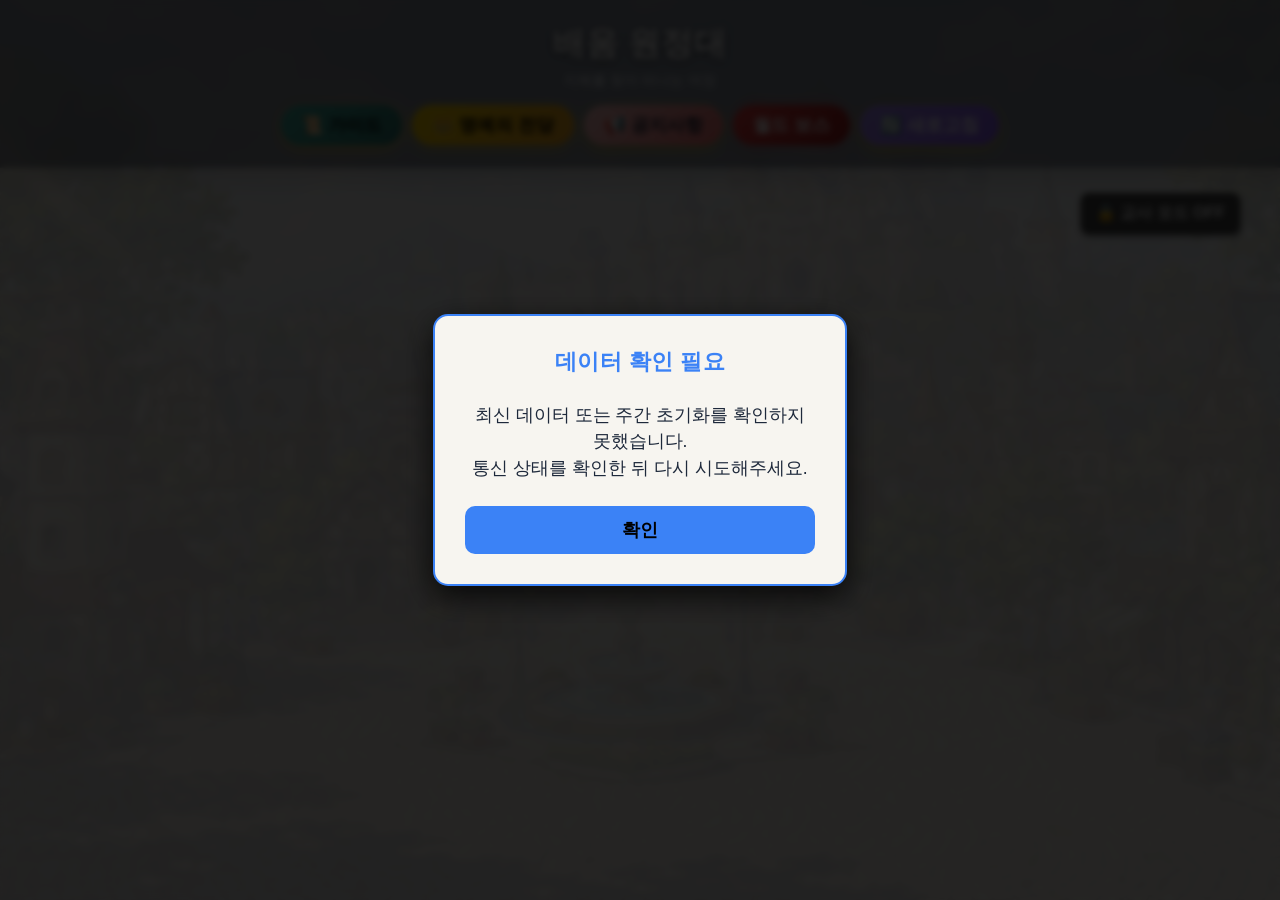
==== commit d7b45edb: "style(battle): 전투 모달 프레임형 레이아웃 정리 및 오라 동반 이동 수정 - battle-modal-content 고정 높이 제거 및 battle-stage 높이 고정" ====
--- a/index.html
+++ b/index.html
@@ -97,112 +97,91 @@
   </div>
 
   <div id="battleModal" class="modal" style="display:none; z-index: 3000;">
-    <div class="modal-content"
-      style="max-width: 850px; padding: 25px; background: #0F172A; border: 2px solid var(--Red); box-shadow: 0 0 20px rgba(225, 29, 72, 0.3);">
-
-      <h2 id="battleTitle" style="color: var(--Red); margin-top: 0;">전투 돌입!</h2>
-      <div id="raidStageInfo"
-        style="display:none; color: var(--Yellow); font-weight: bold; margin-bottom: 15px; font-size: 1.2em;"></div>
-
-      <div class="battle-arena">
-
-        <div class="battle-side">
-          <h3 id="battlePlayerName" style="color: var(--Highlight); margin-bottom: 10px; font-size:1.5em;">플레이어</h3>
-
-          <div id="singlePlayerContainer" style="width: 100%;">
-            <div
-              style="min-height: 250px; display: flex; align-items: flex-end; justify-content: center; margin-bottom: 15px; position: relative; gap: 10px;">
-              
-              <!-- 💡 동료 1 미니 아바타 -->
-              <div id="merc1BattleBox" style="display:none; flex-direction:column; align-items:center; position:relative; margin-bottom:10px;">
-                <img id="merc1BattleImg" src="" style="width: 65px; height: 65px; object-fit: contain; transform: scaleX(-1); filter: drop-shadow(0 0 5px rgba(59, 130, 246, 0.5)); transition: 0.3s;">
-                <img id="merc1EffectImg" src="" onerror="this.style.display='none'" style="position: absolute; top: 50%; left: 50%; transform: translate(-50%, -50%); width: 120px; height: 120px; object-fit: contain; pointer-events: none; display: none; z-index: 20;">
-              </div>
-
-              <!-- 대표 모험가: 오라 뒤 / 캐릭터 중간 / 스킬 효과 앞 -->
-              <div class="aura-avatar" style="width:140px; height:140px;">
-                <img
-                  id="battlePlayerAura"
-                  class="avatar-aura"
-                  alt=""
-                  aria-hidden="true"
-                  onerror="this.style.display='none'"
-                  style="display:none;">
-
-                <img id="battlePlayerImg" class="avatar-skin"
-                              src="https://drive.google.com/thumbnail?id=1uoFPxFfpUaxE3eZCbrVU8oEvQLyQTg9b&sz=w200"
-                              style="width: 140px; height: 140px; object-fit: contain; filter: drop-shadow(0 0 10px rgba(0, 243, 255, 0.4)); transform: scaleX(-1);">
-
-                <img id="playerEffectImg" src="" onerror="this.style.display='none'" style="position: absolute; top: 50%; left: 50%; transform: translate(-50%, -50%); width: 250px; height: 250px; object-fit: contain; pointer-events: none; display: none; z-index: 20;">
-              </div>
-
-              <!-- 💡 동료 2 미니 아바타 -->
-              <div id="merc2BattleBox" style="display:none; flex-direction:column; align-items:center; position:relative; margin-bottom:10px;">
-                <img id="merc2BattleImg" src="" style="width: 65px; height: 65px; object-fit: contain; transform: scaleX(-1); filter: drop-shadow(0 0 5px rgba(139, 92, 246, 0.5)); transition: 0.3s;">
-                <img id="merc2EffectImg" src="" onerror="this.style.display='none'" style="position: absolute; top: 50%; left: 50%; transform: translate(-50%, -50%); width: 120px; height: 120px; object-fit: contain; pointer-events: none; display: none; z-index: 20;">
-              </div>
-
+    <div class="modal-content battle-modal-content">
+
+      <!-- 💡 1. 상단 보스/스테이지 정보 바 -->
+      <div class="battle-top-bar">
+        <div style="display:flex; justify-content:space-between; align-items:center;">
+          <h2 id="battleTitle" style="color: var(--Red); margin: 0; font-size: 1.25em;">전투 돌입!</h2>
+          <div id="raidStageInfo" style="display:none; color: var(--Yellow); font-weight: bold; font-size: 0.95em;"></div>
+        </div>
+        <div class="stage-boss-bar-wrap">
+          <div style="display:flex; justify-content:space-between; align-items:center; font-size:0.9em; margin-bottom:3px;">
+            <span id="battleMonsterName" style="color: #FCD34D; font-weight:bold;">몬스터</span>
+            <span id="monsterHpText" style="color: #F8FAFC; font-weight:bold; font-size:0.85em;">HP: ? / ?</span>
+          </div>
+          <div class="stage-hp-track">
+            <div id="monsterHpBar" class="stage-hp-fill-enemy"></div>
+          </div>
+        </div>
+      </div>
+
+      <!-- 💡 2. 중앙 횡스크롤 전투 무대 (좌측 아군 진영 / 우측 적군 진영) -->
+      <div class="battle-stage">
+        <!-- 화면 중앙 스킬 발동 / 기믹 알림 배너 -->
+        <div id="battleSkillBanner" class="battle-skill-banner" style="display:none;"></div>
+
+        <!-- 좌측: 아군 진영 (싱글 사냥: 대표+동료 / 파티 레이드: 3명 횡대) -->
+        <div class="stage-allies">
+          <!-- 싱글 모드 -->
+          <div id="singlePlayerContainer" class="single-player-stage">
+            <div id="merc1BattleBox" class="merc-mini-box" style="display:none;">
+              <img id="merc1BattleImg" src="" class="merc-mini-img">
+              <img id="merc1EffectImg" src="" onerror="this.style.display='none'" class="effect-overlay-mini">
             </div>
 
-            <div id="playerStatusIcons"
-              style="display: flex; gap: 5px; justify-content: center; margin-bottom: 5px; min-height: 24px; flex-wrap: wrap;">
+            <div id="battlePlayerBox" class="aura-avatar battle-hero-avatar">
+              <img id="battlePlayerAura" class="avatar-aura" alt="" aria-hidden="true" onerror="this.style.display='none'" style="display:none;">
+              <img id="battlePlayerImg" class="avatar-skin battle-hero-img" src="https://drive.google.com/thumbnail?id=1uoFPxFfpUaxE3eZCbrVU8oEvQLyQTg9b&sz=w200">
+              <img id="playerEffectImg" src="" onerror="this.style.display='none'" class="effect-overlay-main">
             </div>
 
-            <div
-              style="width: 100%; background: #222; height: 15px; border-radius: 10px; border: 1px solid #444; overflow: hidden; margin-bottom: 5px;">
-              <div id="playerHpBar" style="width: 100%; background: #4dff88; height: 100%; transition: width 0.3s;">
-              </div>
+            <div id="merc2BattleBox" class="merc-mini-box" style="display:none;">
+              <img id="merc2BattleImg" src="" class="merc-mini-img">
+              <img id="merc2EffectImg" src="" onerror="this.style.display='none'" class="effect-overlay-mini">
             </div>
-            <div id="playerHpText" style="font-size: 1.0em; font-weight: bold; color: #F8FAFC; margin-bottom: 10px; text-shadow: 0 1px 3px rgba(0,0,0,0.8);">HP: ? / ?</div>
-
-            <div id="playerBattleSkills" style="display: flex; gap: 10px; justify-content: center; min-height: 54px;">
-            </div>
-          </div>
-          <div id="partyPlayerContainer" class="party-card-container" style="display: none; min-height: 350px;"></div>
-        </div>
-
-        <div class="battle-vs">VS</div>
-
-        <div class="battle-side">
-          <h3 id="battleMonsterName" style="color: #ffdb4d; margin-bottom: 10px;">몬스터</h3>
-
-          <div
-            style="min-height: 250px; display: flex; align-items: flex-end; justify-content: center; margin-bottom: 15px; position: relative;">
-            <img id="battleMonsterImg" src=""
-                            style="max-width: 100%; object-fit: contain; filter: drop-shadow(0 0 10px rgba(255, 0, 0, 0.5)); transition: width 0.3s, height 0.3s;">
-
-            <img id="monsterEffectImg" src="" onerror="this.style.display='none'" style="position: absolute; top: 50%; left: 50%; transform: translate(-50%, -50%); width: 250px; height: 250px; object-fit: contain; pointer-events: none; display: none; z-index: 20;">
-          </div>
-
-          <div id="monsterStatusIcons"
-            style="display: flex; gap: 5px; justify-content: center; margin-bottom: 5px; min-height: 24px; flex-wrap: wrap;">
-          </div>
-
-          <div
-            style="width: 100%; background: #222; height: 15px; border-radius: 10px; border: 1px solid #444; overflow: hidden; margin-bottom: 5px;">
-            <div id="monsterHpBar"
-              style="width: 100%; background: #ff4d4d; height: 100%; transition: width 0.3s; float: right;">
-            </div>
-          </div>
-          <div id="monsterHpText" style="font-size: 1.0em; font-weight: bold; color: #F8FAFC; margin-bottom: 10px; text-shadow: 0 1px 3px rgba(0,0,0,0.8);">HP: ? / ?</div>
-
-          <div id="monsterBattleSkills"
-            style="display: flex; gap: 10px; justify-content: center; min-height: 54px; opacity: 0.5;">
-            <div
-              style="width:50px; height:50px; border-radius:8px; border:2px dashed #555; display:flex; align-items:center; justify-content:center; font-size:0.8em; color:#555;">
-              스킬(예정)</div>
-          </div>
-        </div>
-
-      </div>
-
-      <div id="battleLog"
-        style="height: 180px; background: rgba(0,0,0,0.7); border: 1px solid rgba(255,255,255,0.1); border-radius: 10px; padding: 15px; overflow-y: auto; text-align: left; font-size: 1.15em; color: #ccc; margin-bottom: 20px;">
-      </div>
-
-      <div style="display: flex; justify-content: center;">
-        <button class="btn-main" style="width: 50%; background: #555;" onclick="fleeBattle()">전투 중단
-                    (도망치기)</button>
+          </div>
+
+          <!-- 3인 파티 던전 모드 (가로 횡대 정렬) -->
+          <div id="partyPlayerContainer" class="party-stage-container" style="display:none;"></div>
+        </div>
+
+        <!-- 우측: 적군 진영 -->
+        <div class="stage-enemies">
+          <div class="monster-stage-anchor">
+            <img id="battleMonsterImg" src="" class="monster-stage-img">
+            <img id="monsterEffectImg" src="" onerror="this.style.display='none'" class="effect-overlay-main">
+          </div>
+          <div id="monsterStatusIcons" class="stage-status-icons"></div>
+          <div id="monsterBattleSkills" style="display:none;"></div>
+        </div>
+      </div>
+
+      <!-- 💡 3. 하단 플레이어 상태창 & 컴팩트 로그 패널 -->
+      <div class="battle-bottom-panel">
+        <!-- 싱글용 상태창 -->
+        <div id="bottomPlayerStatus" class="bottom-player-status">
+          <div style="display:flex; justify-content:space-between; align-items:center; margin-bottom:4px;">
+            <div id="battlePlayerName" class="bottom-player-name">플레이어</div>
+            <div id="playerHpText" class="bottom-player-hp">HP: ? / ?</div>
+          </div>
+          <div class="bottom-hp-track">
+            <div id="playerHpBar" class="bottom-hp-fill-player"></div>
+          </div>
+          <div style="display:flex; justify-content:space-between; align-items:center; gap:8px; margin-top:6px;">
+            <div id="playerStatusIcons" style="display:flex; gap:4px; min-height:22px; flex-wrap:wrap;"></div>
+            <div id="playerBattleSkills" style="display:flex; gap:6px; justify-content:flex-end; min-height:42px;"></div>
+          </div>
+        </div>
+
+        <!-- 💡 [신규] 3인 파티용 상태창 (알아서 3등분 됨) -->
+        <div id="bottomPartyStatus" class="bottom-party-status" style="display:none;"></div>
+
+        <!-- 우측 로그 패널 -->
+        <div class="bottom-log-panel">
+          <div id="battleLog" class="battle-log-compact"></div>
+          <button class="btn-main battle-flee-btn" onclick="fleeBattle()">후퇴 (도망)</button>
+        </div>
       </div>
 
     </div>
--- a/style.css
+++ b/style.css
@@ -879,131 +879,56 @@
 
 /* --- 여기서부터 신규 추가: 전투 애니메이션 --- */
 
-/* 💡 플레이어가 오른쪽으로 돌진 (거울 모드 반전 유지 - 완벽 수정!) */
-/* CSS 애니메이션의 시작(0%)과 끝(100%)을 기본 상태인 scaleX(-1)로 단단히 고정 */
-@keyframes attackP2M {
-0% {
-transform: translateX(0) scaleX(-1);
-}
-
-50% {
-transform: translateX(50px) scale(-1.1, 1.1);
-}
-
-100% {
-transform: translateX(0) scaleX(-1);
-}
-}
-
-/* 몬스터가 왼쪽(플레이어)으로 돌진 */
-@keyframes attackM2P {
-0% {
-transform: translateX(0);
-}
-
-50% {
-transform: translateX(-50px) scale(1.1);
-}
-
-100% {
-transform: translateX(0);
-}
-}
-
-/* 피격 시 흔들림 (몬스터용) */
+/* 💡 플레이어가 앞으로 성큼 나와서 공격 후 복귀하는 연출 */
+@keyframes attackStepPlayer {
+  0% { transform: translateX(0); }
+  35% { transform: translateX(80px); }
+  65% { transform: translateX(95px); }
+  100% { transform: translateX(0); }
+}
+
+/* 💡 3인 파티원이 대열에서 앞으로 나와 타격 후 복귀하는 연출 */
+@keyframes attackStepRaidParty {
+  0% { transform: translateX(0) translateY(0); }
+  35% { transform: translateX(65px) translateY(-8px); }
+  65% { transform: translateX(80px) translateY(-8px); }
+  100% { transform: translateX(0) translateY(0); }
+}
+
+/* 💡 몬스터/보스가 좌측 플레이어 쪽으로 전진 공격 후 복귀 */
+@keyframes attackStepMonster {
+  0% { transform: translateX(0); }
+  35% { transform: translateX(-80px); }
+  65% { transform: translateX(-95px); }
+  100% { transform: translateX(0); }
+}
+
 @keyframes damageShake {
-0% {
-transform: translateX(0);
-filter: drop-shadow(0 0 10px rgba(255, 0, 0, 0.5));
-}
-
-20% {
-transform: translateX(-15px);
-filter: brightness(2) drop-shadow(0 0 20px red);
-}
-
-40% {
-transform: translateX(15px);
-}
-
-60% {
-transform: translateX(-15px);
-}
-
-80% {
-transform: translateX(15px);
-}
-
-100% {
-transform: translateX(0);
-filter: drop-shadow(0 0 10px rgba(255, 0, 0, 0.5));
-}
-}
-
-/* 💡 피격 시 흔들림 (플레이어용 - 거울 모드 반전 유지) */
+  0%, 100% { transform: translateX(0); filter: drop-shadow(0 0 10px rgba(255, 0, 0, 0.5)); }
+  20%, 60% { transform: translateX(-15px); filter: brightness(2) drop-shadow(0 0 20px red); }
+  40%, 80% { transform: translateX(15px); }
+}
+
 @keyframes damageShakeP {
-0% {
-transform: translateX(0) scaleX(-1);
-filter: drop-shadow(0 0 10px rgba(255, 0, 0, 0.5));
-}
-
-20% {
-transform: translateX(-15px) scaleX(-1);
-filter: brightness(2) drop-shadow(0 0 20px red);
-}
-
-40% {
-transform: translateX(15px) scaleX(-1);
-}
-
-60% {
-transform: translateX(-15px) scaleX(-1);
-}
-
-80% {
-transform: translateX(15px) scaleX(-1);
-}
-
-100% {
-transform: translateX(0) scaleX(-1);
-filter: drop-shadow(0 0 10px rgba(255, 0, 0, 0.5));
-}
-}
-
-.anim-attack-p {
-animation: attackP2M 0.3s ease-in-out;
-}
-
-.anim-attack-m {
-animation: attackM2P 0.3s ease-in-out;
-}
-
-.anim-damage {
-animation: damageShake 0.4s ease-in-out;
-}
-
-.anim-damage-p {
-animation: damageShakeP 0.4s ease-in-out;
-}
-
-/* 💡 레이드 파티원 UI 전체 애니메이션 (좌우 반전 없음) */
-@keyframes raidPartyAttack {
-0% {
-transform: translateX(0);
-}
-
-50% {
-transform: translateX(30px) scale(1.02);
-}
-
-100% {
-transform: translateX(0);
-}
-}
-
-.anim-raid-attack {
-animation: raidPartyAttack 0.3s ease-in-out;
-}
+  0%, 100% { transform: translateX(0); filter: drop-shadow(0 0 10px rgba(255, 0, 0, 0.5)); }
+  20%, 60% { transform: translateX(-15px); filter: brightness(2) drop-shadow(0 0 20px red); }
+  40%, 80% { transform: translateX(15px); }
+}
+
+.anim-attack-p { animation: attackStepPlayer 0.3s ease-in-out; }
+.anim-attack-m { animation: attackStepMonster 0.3s ease-in-out; }
+.anim-raid-attack { animation: attackStepRaidParty 0.3s ease-in-out; }
+.anim-damage { animation: damageShake 0.4s ease-in-out; }
+.anim-damage-p { animation: damageShakeP 0.4s ease-in-out; }
+
+/* 💡 스킬 발동 팝업 배너 애니메이션 */
+@keyframes bannerPopIn {
+  0% { opacity: 0; transform: translate(-50%, -20px) scale(0.85); }
+  20% { opacity: 1; transform: translate(-50%, 0) scale(1.05); }
+  80% { opacity: 1; transform: translate(-50%, 0) scale(1); }
+  100% { opacity: 0; transform: translate(-50%, -10px) scale(0.9); }
+}
+.anim-banner-pop { animation: bannerPopIn 1.2s ease-out forwards; }
 
 /* 몬스터 스킬 전용 아이콘 스타일 (핏빛 점멸 필터) */
 .monster-skill-icon {
@@ -1103,7 +1028,6 @@
 height: 100px;
 object-fit: contain;
 filter: drop-shadow(0 0 10px rgba(255, 255, 255, 0.3));
-transform: scaleX(-1);
 }
 
 .podium-1 .podium-avatar {
@@ -1113,70 +1037,301 @@
 filter: drop-shadow(0 0 20px rgba(255, 215, 0, 0.6));
 }
 
-.battle-arena {
-display: flex;
-justify-content: space-between;
-align-items: flex-end;
-margin-bottom: 20px;
-padding: 20px;
-background: rgba(0, 0, 0, 0.5);
-border-radius: 15px;
-border: 1px solid rgba(255, 255, 255, 0.05);
-}
-
-.battle-side {
-width: 45%;
-text-align: center;
-display: flex;
-flex-direction: column;
-align-items: center;
-}
-
-.battle-vs {
-font-size: 35px;
-font-weight: bold;
-color: #ff4d4d;
-align-self: center;
-text-shadow: 0 0 10px rgba(255, 0, 0, 0.5);
-}
-
-.party-card-container {
-display: flex;
-flex-wrap: wrap;
-justify-content: center;
-gap: 15px;
-width: 100%;
-}
-
+/* 💡 정통 횡스크롤 RPG 프레임 전투 UI 스타일 */
+.battle-modal-content {
+  width: 92% !important;
+  max-width: 860px !important;
+  height: auto !important;
+  min-height: 0 !important;
+  max-height: 92vh !important;
+  padding: 0 !important;
+  background: #0F172A !important;
+  border: 2.5px solid #475569 !important;
+  border-radius: 10px !important;
+  box-shadow: 0 12px 35px rgba(0, 0, 0, 0.75) !important;
+  display: flex !important;
+  flex-direction: column !important;
+  justify-content: flex-start !important;
+  overflow-x: hidden !important;
+  overflow-y: auto !important;
+}
+
+.battle-modal-content .battle-flee-btn {
+  margin-top: 0 !important;
+}
+
+.battle-top-bar {
+  background: #0F172A;
+  border: none;
+  border-bottom: 2px solid #334155;
+  border-radius: 0;
+  padding: 10px 14px;
+  margin-bottom: 0;
+}
+
+.stage-boss-bar-wrap { margin-top: 6px; }
+.stage-hp-track {
+  width: 100%;
+  background: #1E293B;
+  height: 10px;
+  border-radius: 4px;
+  border: 1px solid #334155;
+  overflow: hidden;
+}
+.stage-hp-fill-enemy {
+  width: 100%;
+  background: linear-gradient(90deg, #F59E0B, #EF4444);
+  height: 100%;
+  transition: width 0.3s;
+}
+
+/* 횡스크롤 전투 필드 (고정 높이 + 프레임 밀착) */
+.battle-stage {
+  position: relative;
+  height: 290px;
+  min-height: 290px;
+  background: radial-gradient(ellipse at bottom, #1E1B4B 0%, #0F172A 70%, #090D16 100%);
+  background-size: cover;
+  background-position: center bottom;
+  background-repeat: no-repeat;
+  border: none;
+  border-bottom: 2px solid #334155;
+  border-radius: 0;
+  padding: 18px 24px;
+  display: flex;
+  justify-content: space-between;
+  align-items: flex-end;
+  margin-bottom: 0;
+  overflow: hidden;
+  box-shadow: inset 0 -20px 30px rgba(0, 0, 0, 0.6);
+  box-sizing: border-box;
+}
+
+/* 중앙 스킬/기믹 배너 */
+.battle-skill-banner {
+  position: absolute;
+  top: 15px;
+  left: 50%;
+  transform: translateX(-50%);
+  background: rgba(15, 23, 42, 0.92);
+  border: 2px solid var(--Highlight);
+  border-radius: 20px;
+  padding: 6px 20px;
+  font-size: 1.15em;
+  font-weight: bold;
+  color: #FFFFFF;
+  text-shadow: 0 0 10px rgba(59, 130, 246, 0.8);
+  box-shadow: 0 4px 15px rgba(0, 0, 0, 0.5);
+  pointer-events: none;
+  z-index: 50;
+  white-space: nowrap;
+}
+
+.stage-allies {
+  display: flex;
+  align-items: flex-end;
+  min-height: 220px;
+  z-index: 10;
+}
+
+.single-player-stage {
+  display: flex;
+  align-items: flex-end;
+  gap: 12px;
+}
+
+.merc-mini-box {
+  display: flex;
+  flex-direction: column;
+  align-items: center;
+  position: relative;
+  margin-bottom: 5px;
+}
+.merc-mini-img {
+  width: 65px;
+  height: 65px;
+  object-fit: contain;
+  filter: drop-shadow(0 0 6px rgba(59, 130, 246, 0.5));
+}
+
+.battle-hero-avatar {
+  width: 140px;
+  height: 140px;
+  position: relative;
+}
+.battle-hero-img {
+  width: 140px;
+  height: 140px;
+  object-fit: contain;
+  filter: drop-shadow(0 0 12px rgba(0, 243, 255, 0.4));
+}
+
+.effect-overlay-main {
+  position: absolute;
+  top: 50%;
+  left: 50%;
+  transform: translate(-50%, -50%);
+  width: 250px;
+  height: 250px;
+  object-fit: contain;
+  pointer-events: none;
+  display: none;
+  z-index: 30;
+}
+.effect-overlay-mini {
+  position: absolute;
+  top: 50%;
+  left: 50%;
+  transform: translate(-50%, -50%);
+  width: 120px;
+  height: 120px;
+  object-fit: contain;
+  pointer-events: none;
+  display: none;
+  z-index: 30;
+}
+
+/* 3인 파티 던전 가로 대열 */
+.party-stage-container {
+  display: flex;
+  align-items: flex-end;
+  gap: 15px;
+}
 .party-member-card {
-background: #111;
-border: 2px solid #333;
-border-radius: 10px;
-padding: 15px 10px;
-transition: 0.3s;
-display: flex;
-flex-direction: column;
-align-items: center;
-box-sizing: border-box;
-width: 46%;
-max-width: 160px;
+  background: rgba(15, 23, 42, 0.85);
+  border: 1.5px solid #334155;
+  border-radius: 12px;
+  padding: 8px 6px;
+  display: flex;
+  flex-direction: column;
+  align-items: center;
+  width: 105px;
+  transition: transform 0.2s, border-color 0.2s;
+  box-shadow: 0 4px 10px rgba(0, 0, 0, 0.4);
+}
+
+/* 우측 적군 */
+.stage-enemies {
+  display: flex;
+  flex-direction: column;
+  align-items: center;
+  min-height: 220px;
+  justify-content: flex-end;
+  z-index: 10;
+}
+.monster-stage-anchor {
+  position: relative;
+  display: flex;
+  align-items: flex-end;
+  justify-content: center;
+  min-height: 190px;
+}
+.monster-stage-img {
+  max-width: 100%;
+  max-height: 225px;
+  object-fit: contain;
+  filter: drop-shadow(0 0 12px rgba(239, 68, 68, 0.5));
+  transition: width 0.3s, height 0.3s;
+}
+.stage-status-icons {
+  display: flex;
+  gap: 4px;
+  justify-content: center;
+  min-height: 22px;
+  margin-top: 6px;
+  flex-wrap: wrap;
+}
+
+/* 💡 하단 플레이어 상태 & 컴팩트 로그 패널 (여백 없이 칸 구분) */
+.battle-bottom-panel {
+  display: flex;
+  gap: 0;
+  align-items: stretch;
+  background: #0F172A;
+}
+.bottom-player-status {
+  flex: 1;
+  background: #0F172A;
+  border: none;
+  border-right: 2px solid #334155;
+  border-radius: 0;
+  padding: 10px 14px;
+  text-align: left;
+}
+.bottom-party-status {
+  flex: 1.5;
+  display: flex;
+  gap: 6px;
+  padding: 8px 10px;
+  border-right: 2px solid #334155;
+  background: #0F172A;
+}
+.bottom-log-panel {
+  flex: 1;
+  display: flex;
+  flex-direction: column;
+  gap: 6px;
+  padding: 10px 12px;
+  background: #0B1120;
+}
+.bottom-player-name {
+  color: var(--Highlight);
+  font-weight: bold;
+  font-size: 1.05em;
+}
+.bottom-player-hp {
+  color: #34D399;
+  font-weight: bold;
+  font-size: 0.9em;
+}
+.bottom-hp-track {
+  width: 100%;
+  background: #1E293B;
+  height: 10px;
+  border-radius: 5px;
+  border: 1px solid #334155;
+  overflow: hidden;
+}
+.bottom-hp-fill-player {
+  width: 100%;
+  background: linear-gradient(90deg, #10B981, #34D399);
+  height: 100%;
+  transition: width 0.3s;
+}
+
+.bottom-log-panel {
+  display: flex;
+  flex-direction: column;
+  gap: 6px;
+}
+.battle-log-compact {
+  height: 80px;
+  background: rgba(0, 0, 0, 0.6);
+  border: 1px solid #1E293B;
+  border-radius: 8px;
+  padding: 8px 12px;
+  overflow-y: auto;
+  text-align: left;
+  font-size: 0.88em;
+  color: #CBD5E1;
+  line-height: 1.4;
+}
+.battle-flee-btn {
+  margin-top: 0 !important;
+  padding: 8px !important;
+  background: #334155 !important;
+  color: #E2E8F0 !important;
+  font-size: 0.9em !important;
+  border-radius: 8px !important;
 }
 
 @media (max-width: 768px) {
-.battle-arena {
-flex-direction: column-reverse;
-align-items: center;
-gap: 30px;
-}
-
-.battle-side {
-width: 100%;
-}
-
-.party-member-card {
-width: 100%;
-max-width: none;
-}
+  .battle-stage { height: 210px; min-height: 210px; padding: 12px 14px; }
+  .battle-hero-avatar, .battle-hero-img { width: 95px !important; height: 95px !important; }
+  .monster-stage-anchor { min-height: 140px; }
+  .battle-bottom-panel { flex-direction: column; gap: 0; }
+  .bottom-player-status, .bottom-party-status { border-right: none; border-bottom: 2px solid #334155; }
+  .bottom-party-status { flex-direction: row; flex-wrap: wrap; }
 }
 
 /* 💡 신규: 공지사항 알림 N 뱃지 스타일 */
@@ -1420,4 +1575,82 @@
     .aura-grid {
         grid-template-columns: 1fr;
     }
+}
+
+/* 편성 인원에 맞춰 캐릭터 배치 칸을 조정 */
+#singlePlayerContainer .battle-formation {
+    display: grid !important;
+    grid-template-columns: repeat(
+        var(--formation-count, 1),
+        minmax(0, 140px)
+    );
+    justify-content: center;
+    align-items: end;
+    gap: 6px !important;
+    width: 100%;
+}
+
+#singlePlayerContainer .battle-formation > div {
+    width: 100% !important;
+    height: auto !important;
+    min-width: 0;
+    aspect-ratio: 1;
+    margin-bottom: 0 !important;
+}
+
+/* 플레이어는 배치 칸의 전체 크기 */
+.battle-formation #battlePlayerImg {
+    width: 100% !important;
+    height: 100% !important;
+    object-fit: contain;
+    image-rendering: pixelated;
+}
+
+/* 용병은 발 위치를 맞추고 플레이어보다 작게 표시 */
+.battle-formation #merc1BattleBox,
+.battle-formation #merc2BattleBox {
+    justify-content: flex-end;
+}
+
+.battle-formation #merc1BattleImg,
+.battle-formation #merc2BattleImg {
+    width: 80% !important;
+    height: 80% !important;
+    object-fit: contain;
+    image-rendering: pixelated;
+}
+
+/* 💡 [신규] 전투 진입 시 배경 패닝 + 아군 걷기 + 몬스터 조우 연출 */
+@keyframes stagePanMove {
+    0% { background-position: 0% bottom; }
+    100% { background-position: 50% bottom; }
+}
+
+@keyframes alliesWalkBounce {
+    0%   { transform: translate(-45px, 0) rotate(0deg); }
+    15%  { transform: translate(-34px, -7px) rotate(-2deg); }
+    30%  { transform: translate(-22px, 0) rotate(2deg); }
+    45%  { transform: translate(-12px, -7px) rotate(-2deg); }
+    60%  { transform: translate(-4px, 0) rotate(2deg); }
+    75%  { transform: translate(0, -5px) rotate(-1deg); }
+    100% { transform: translate(0, 0) rotate(0deg); }
+}
+
+@keyframes enemyEncounterSlide {
+    0%, 50% { opacity: 0; transform: translateX(55px); }
+    85%     { opacity: 1; transform: translateX(-6px); }
+    100%    { opacity: 1; transform: translateX(0); }
+}
+
+.battle-stage.anim-stage-pan {
+    background-size: 125% auto !important;
+    animation: stagePanMove var(--enc-dur, 1.2s) ease-out forwards;
+}
+
+.stage-allies.anim-encounter-allies {
+    animation: alliesWalkBounce var(--enc-dur, 1.2s) ease-out forwards;
+}
+
+.stage-enemies.anim-encounter-enemy {
+    animation: enemyEncounterSlide var(--enc-dur, 1.2s) ease-out forwards;
 }
